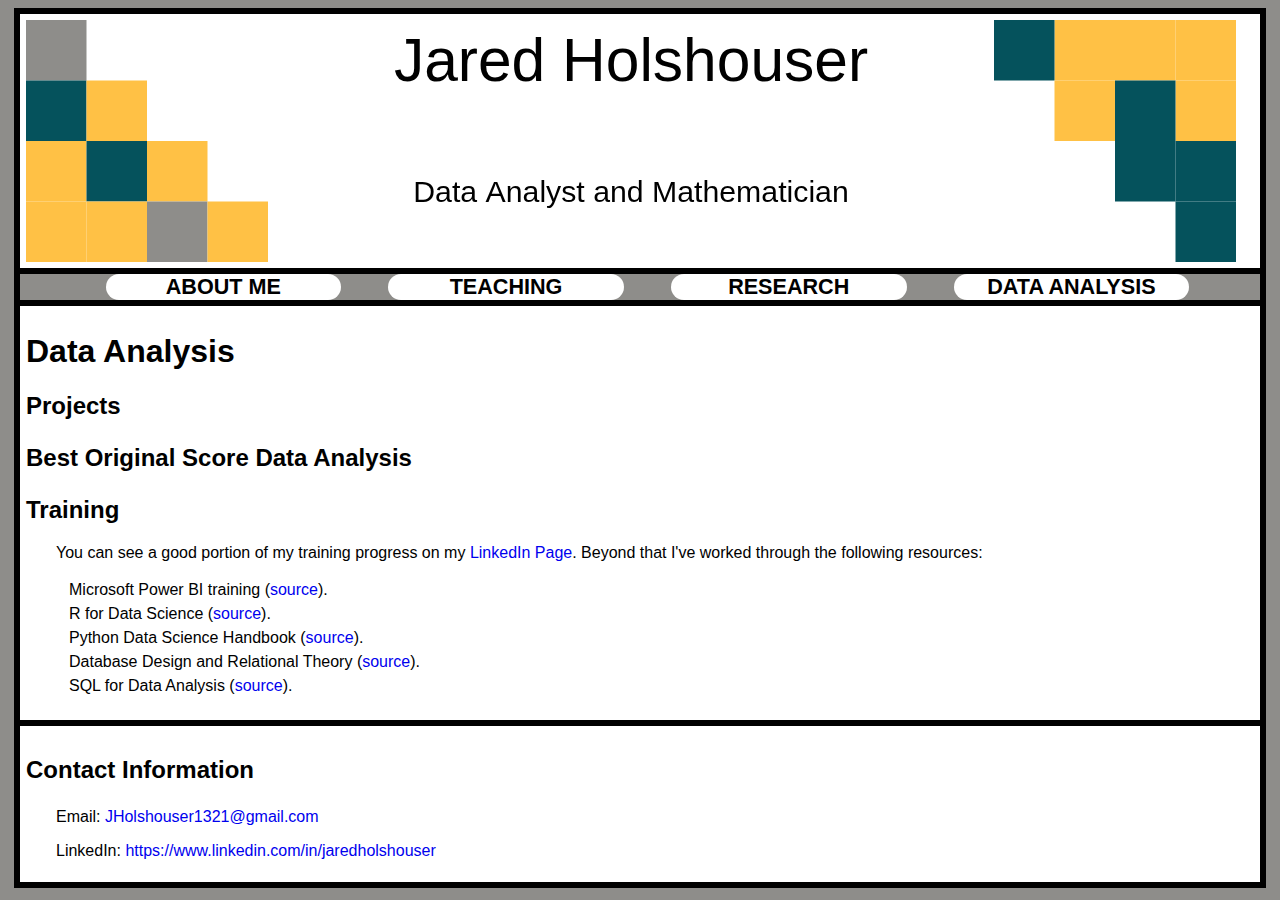
==== data.html @ 62086a7a "Update data.html" ====
<!DOCTYPE HTML>
<html>

<!-- This builds the label that you see in the tab for my webpage -->
<head>
<title>Jared Holshouser|Professor of Mathematics</title>
<link rel="stylesheet" type="text/css" href="Styles.css"> <!-- Imports style features from CSS doc -->
</head>
<!-- End of tab -->

<!-- This starts the content of the page -->
<body>

<!-- This first bit is all building the top bar of the webpage -->
<header>
	<!-- canvas is a picture environment -->
	<canvas id="headPic">
			Your browser does not support the HTML5 canvas tag.
	</canvas>
	<!-- Script to draw inside the canvas-->
	<script src="Header.js"></script>
</header>

<!-- This forms the navigation buttons. CSS aspects used are menu for background color and size -->
<!-- ul,li class one are for horizontal placement and button color -->
<nav>
	<ul>
		<li><a href="index.html">About Me</a></li>
		<li><a href="teaching.html">Teaching</a></li>
		<li><a href="Research.html">Research</a></li>
    		<li><a href="data.html">Data Analysis</a></li>
	</ul>
</nav>
<!-- End of navigation buttons -->

<!-- This contains the about me and the links -->
<article>
<!-- This builds the teaching information portion -->
	<h1>Data Analysis</h1>

	<h2>Projects</h2>
	<h3>Best Original Score Data Analysis</h3>
	
	<h2>Training</h2>
	<p>You can see a good portion of my training progress on my <a href = "https://www.linkedin.com/in/jaredholshouser/" target=\"_blank\">LinkedIn Page</a>. Beyond that I've worked through the following resources:
	<ul>
		<li>Microsoft Power BI training (<a href = "https://learn.microsoft.com/en-us/credentials/certifications/data-analyst-associate/?tab=tab-learning-paths&practice-assessment-type=certification" target=\"_blank\">source</a>).</li>
		<li>R for Data Science (<a href = "https://r4ds.hadley.nz/" target=\"_blank\">source</a>).</li>
		<li>Python Data Science Handbook (<a href = "https://jakevdp.github.io/PythonDataScienceHandbook/" target=\"_blank\">source</a>).</li>
		<li>Database Design and Relational Theory (<a href = "https://www.oreilly.com/library/view/database-design-and/9781449330187/" target=\"_blank\">source</a>).</li>
		<li>SQL for Data Analysis (<a href = "https://www.oreilly.com/library/view/sql-for-data/9781492088776/" target=\"_blank\">source</a>).</li>
	</ul></p>
	
 </article>

<!-- This is the footer with contact info --> 
<footer>
  <h3>Contact Information</h3>
  <p>Email: <a href="mailto:JHolshouser1321@gmail.com?" target="_top">JHolshouser1321@gmail.com</a></p>
  <p>LinkedIn: <a href="https://www.linkedin.com/in/jaredholshouser/"  target=\"_blank\">https://www.linkedin.com/in/jaredholshouser</a></p>
</footer>

</body>
<!-- End of web page -->
</html>
---- Styles.css ----
/* Color Palette
:root {
	--white: #ffffff;
	--grey: #8E8D8A;
	--black: #000000;
}

/*Mobile Settings*/
/* Settings for the built in environments */
html {
	font-family: sans-serif;
}

/* This sets the background image that the other objects float over */
body {
	background-color: #8E8D8A;
}

/* Header settings */
header {
	background-color: #ffffff;
	font-size: x-large;
	font-weight: bold;
	padding-top: 6px;
	padding-right: 6px;
	padding-left: 6px;
	border: 6px solid #000000;
	margin-top: 6px;
	margin-right: 6px;
	margin-bottom: 0px;
	margin-left: 6px;
}

/* Navigation menu settings */
nav {
	display: flex;
	background-color:#8E8D8A;
	color: #1A4146;
	text-align: center;
	font-size: 135%;
	font-weight: bold;
	text-transform: uppercase;
	padding: 0;
	border-top: 0px;
	border-right: 6px #000000;
	border-bottom: 6px #000000;
	border-left: 6px #000000;
	margin-top: 0px;
	margin-right: 6px;
	margin-bottom: 0px;
	margin-left: 6px;
	clear:both;
}
nav ul {
	list-style: none;
	padding: 0;
	margin: 0;
	overflow: hidden;
	text-align: center;
	width: 100%;
}
nav li {
	width: 100%;
	padding-top: 1%;
	padding-bottom: 1%;
	padding-left: 0%;
	padding-right: 0%;
}
nav li a{
	display: block;
	color: #000000;
	text-align:center;
	background-color: #ffffff;	
	text-decoration: none;
	border-radius: 25px;
}
nav li a:visited {
	
}
nav li a:hover {
	background-color: #000000; 
	color: #ffffff;	
}
nav li a:active {
	background-color: #000000; 
	color: #ffffff;	
}

/* Article settings */
article {
	background-color:#ffffff;
	padding: 6px;
	border-top: 6px solid #000000;
	border-right: 6px solid #000000;
	border-bottom: 6px solid #000000;
	border-left: 6px solid #000000;
	margin-top: 0px;
	margin-right: 6px;
	margin-bottom: 0px;
	margin-left: 6px;
}

/*Section settings */
section {
	padding:6px;
	border: 0px;
	margin-top: 0px;
	margin-right: 6px;
	margin-bottom: 0px;
	margin-left: 6px;
}

/* Footer settings */
footer {
	background-color: #ffffff;
	padding: 6px;
	border-top: 0;
	border-right: 6px solid #000000;
	border-bottom: 6px solid #000000;
	border-left: 6px solid #000000;
	margin-top: 0px;
	margin-right: 6px;
	margin-bottom: 6px;
	margin-left: 6px;
}

/* Presentation Navigation Settings */
.button {
	width: 100%;
    background-color: #8E8D8A;
    border: none;
    color: #FFFFFF;
    padding: 1% 2%;
	margin-top: 1%;
	margin-right: 0;
	margin-bottom: 1%;
	margin-left: 0;
    text-align: center;
    text-decoration: none;
    display: inline-block;
    font-size: 115%;
	box-shadow: 0px 8px 16px 0px rgba(0,0,0,0.2);
	border-radius: 25px;
}

.button:hover {
	cursor: pointer;
	color: white;
}

/* Settings for the text in general */
h3 {
	font-size: x-large;
}

p {
	text-indent: 30px;
}

ul {
	list-style:none;
}
li {
	padding:3px;
}

a {
	color: #00e;
	text-decoration: none;
}

a:visited {
	color: #551a8b;
}

a:hover {
    text-decoration: underline;
}

/*Desktop Settings*/
@media only screen and (orientation:landscape) {
/* Settings for the built in environments */
html {
	font-family: sans-serif;
}

/* This sets the background image that the other objects float over */
body {
	background-color: #8E8D8A;
	min-width:600px;
}

/* Header settings */
header {
	background-color: #ffffff;
	font-size: x-large;
	font-weight: bold;
	padding-top: 6px;
	padding-right: 6px;
	padding-left: 6px;
	border: 6px solid #000000;
	margin-top: 6px;
	margin-right: 6px;
	margin-bottom: 0px;
	margin-left: 6px;
}

/* Navigation menu settings */
nav {
	display: flex;
	background-color: #8E8D8A;
	color: #1A4146;
	text-align: center;
	font-size: 135%;
	font-weight: bold;
	text-transform: uppercase;
	border-top: 0px;
	border-right: 6px solid #000000;
	border-bottom: 6px solid #000000;
	border-left: 6px solid #000000;
	margin-top: 0px;
	margin-right: 6px;
	margin-bottom: 0px;
	margin-left: 6px;
	clear:both;
}
nav ul {
	list-style: none;
	padding-left: 5%;
	padding-right: 0;
	padding-top: 0;
	padding-bottom: 0;
	margin: 0;
	overflow: hidden;
	text-align: center;
	width: 100%;
}
nav li {
	float: left;
	width: 20%;
	margin-left: 2%;
	margin-right: 2%;
	margin-top: -1%;
	margin-bottom: -1%;
}
nav li a{
	display: block;
	color: #000000;
	text-align:center;
	background-color: #ffffff;	
	text-decoration: none;
	border-radius: 25px;
}
nav li a:visited {
	
}
nav li a:hover {
	background-color: #000000; 
	color: #ffffff;	
}
nav li a:active {
	background-color: #000000; 
	color: #ffffff;	
}

/* Article settings */
article {
	background-color: #ffffff;
	padding: 6px;
	border-top: 0px solid #000000;
	border-right: 6px solid #000000;
	border-bottom: 6px solid #000000;
	border-left: 6px solid #000000;
	margin-top: 0px;
	margin-right: 6px;
	margin-bottom: 0px;
	margin-left: 6px;
}

/*Section settings */
section {
	padding:6px;
	border: 0px;
	margin-top: 0px;
	margin-right: 6px;
	margin-bottom: 0px;
	margin-left: 6px;
}

/* Footer settings */
footer {
	background-color:#ffffff;
	padding: 6px;
	border-top: 0;
	border-right: 6px solid #000000;
	border-bottom: 6px solid #000000;
	border-left: 6px solid #000000;
	margin-top: 0px;
	margin-right: 6px;
	margin-bottom: 6px;
	margin-left: 6px;
}

/* Presentation Navigation Settings */
.button {
	float:left;
	width: 18%;
	height: 80px;
    background-color: #8E8D8A;
    border: none;
    color: #FFFFFF;
    text-align: center;
    text-decoration: none;
    display: inline-block;
    font-size: 120%;
	box-shadow: 0px 8px 16px 0px rgba(0,0,0,0.2);
	margin-left: 1%;
	margin-right: 1%;
	border-radius: 25px;
}

.button:hover {
	cursor: pointer;
	color: white;
}

/* Settings for the text in general */
h3 {
	font-size: x-large;
}

p {
	text-indent: 30px;
}

ul {
	list-style:none;
}
li {
	padding:3px;
}

a {
	color: #00e;
	text-decoration: none;
}

a:visited {
	color: #551a8b;
}

a:hover {
    text-decoration: underline;
}
}
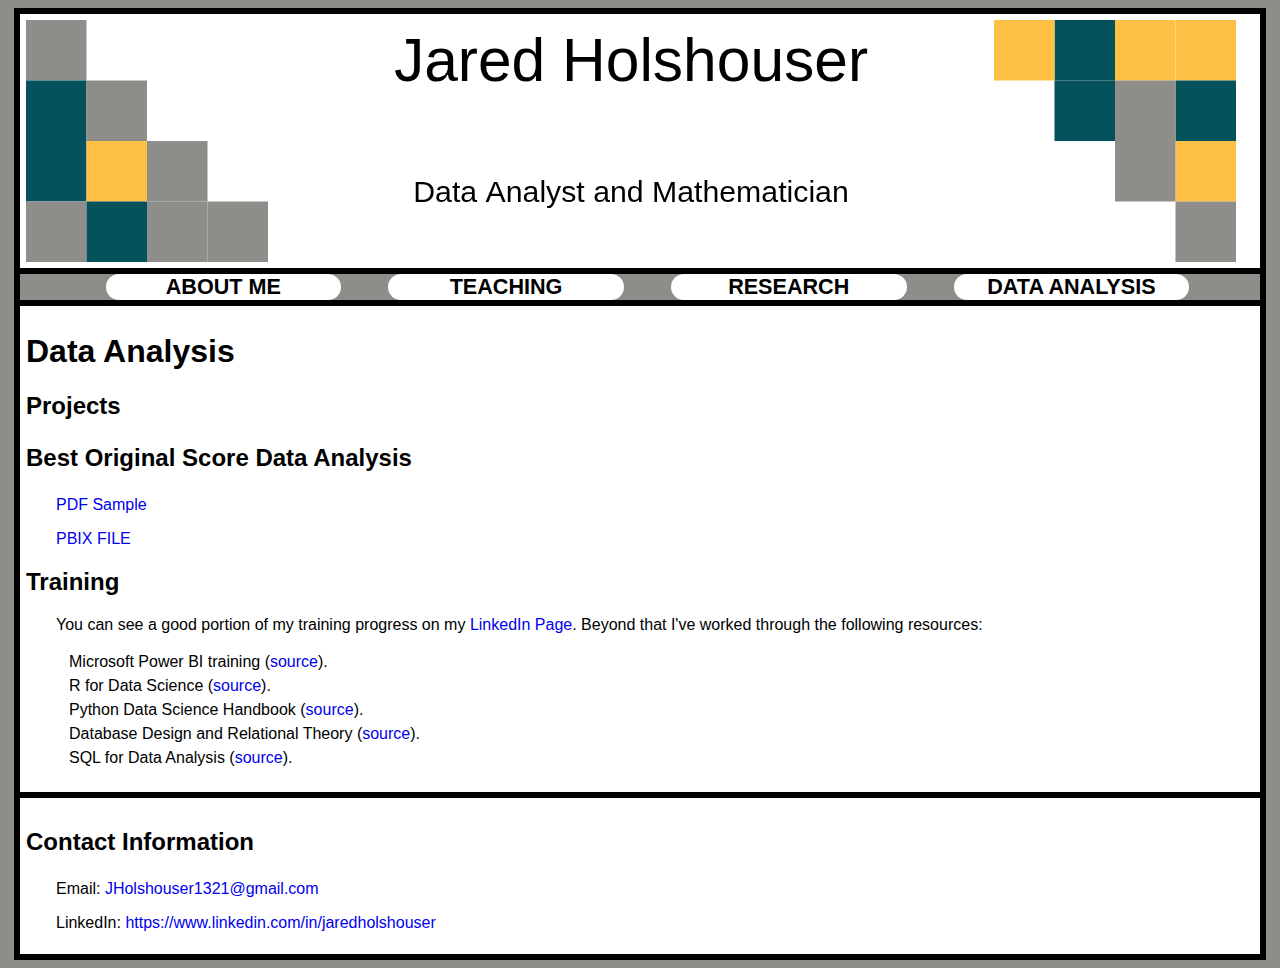
==== commit 9b67b1c1: "Added Oscars Power Bi Project Again" ====
--- a/data.html
+++ b/data.html
@@ -40,6 +40,8 @@
 
 	<h2>Projects</h2>
 	<h3>Best Original Score Data Analysis</h3>
+	<p><a href="Best Score Oscars.pdf" target="_blank">PDF Sample</a></p>
+	<p><a href="Best Score Oscars.pbix" target="_blank">PBIX FILE</a></p>
 	
 	<h2>Training</h2>
 	<p>You can see a good portion of my training progress on my <a href = "https://www.linkedin.com/in/jaredholshouser/" target=\"_blank\">LinkedIn Page</a>. Beyond that I've worked through the following resources:
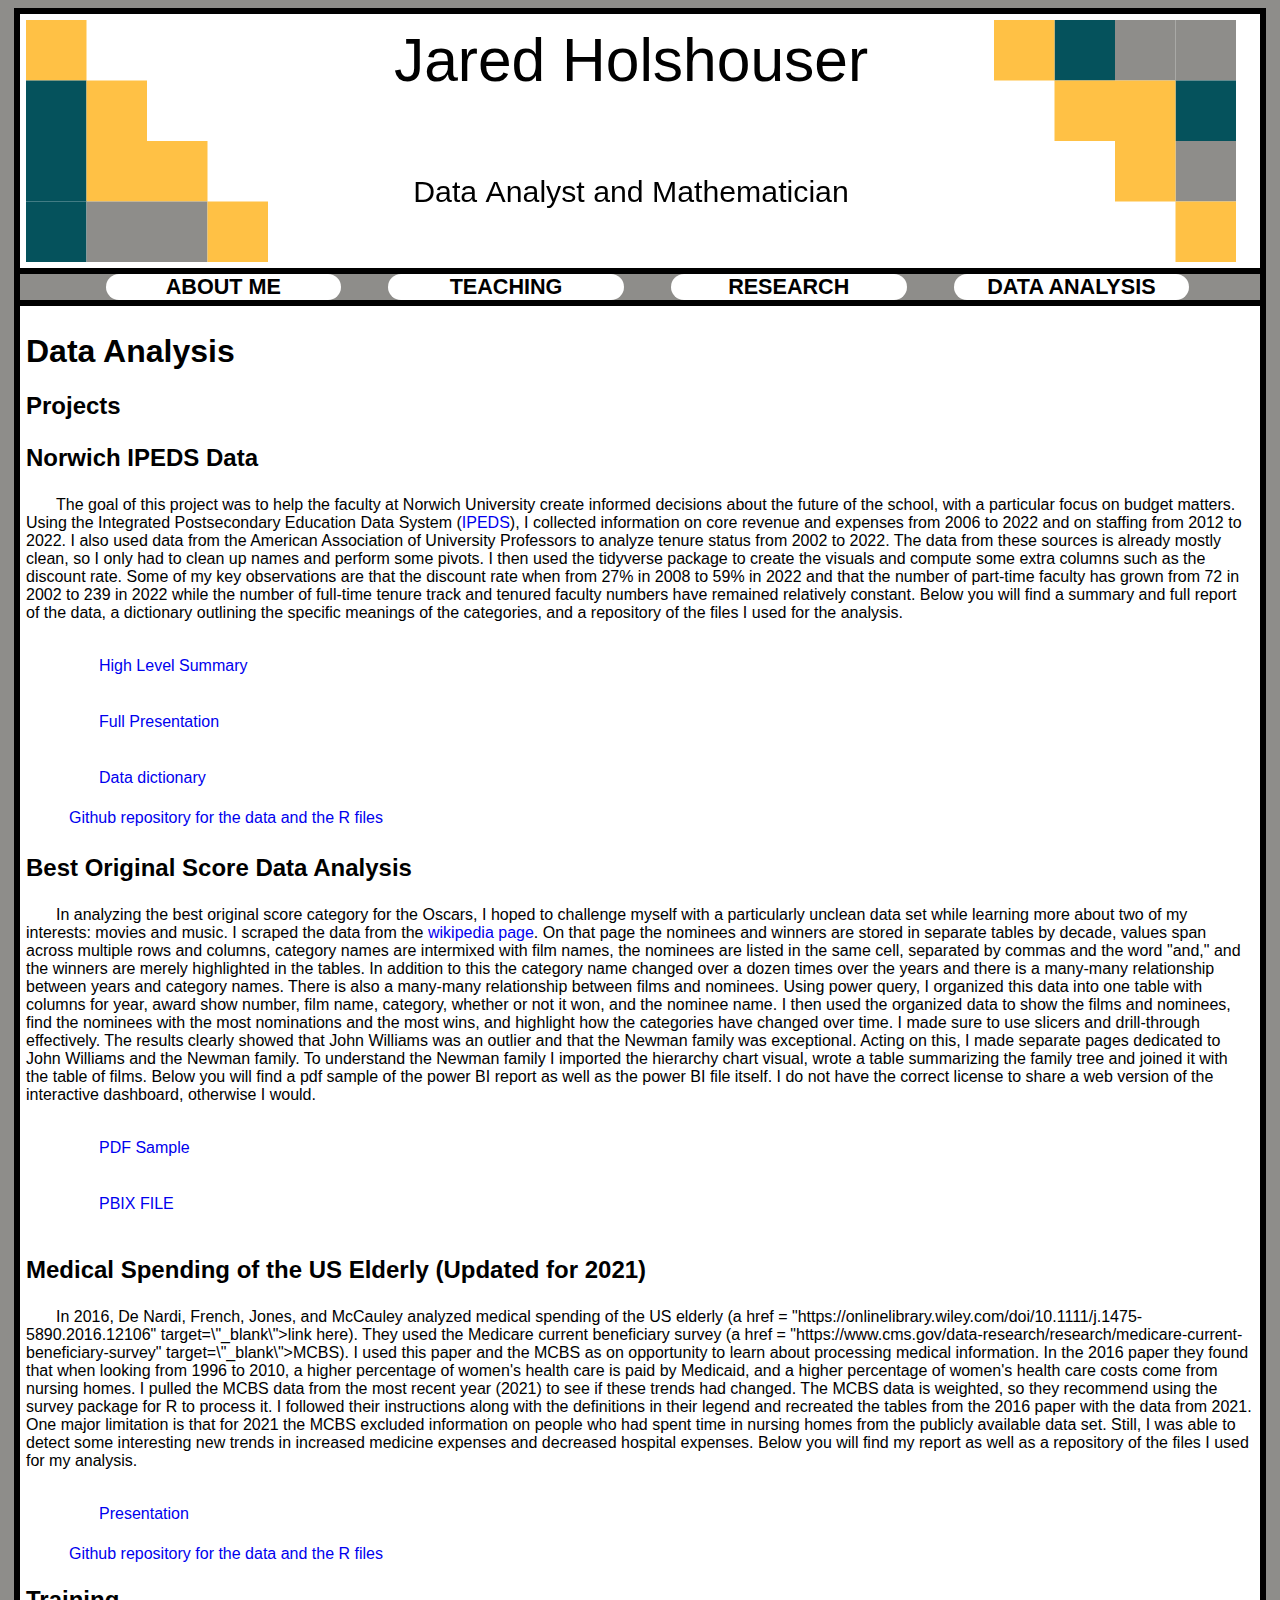
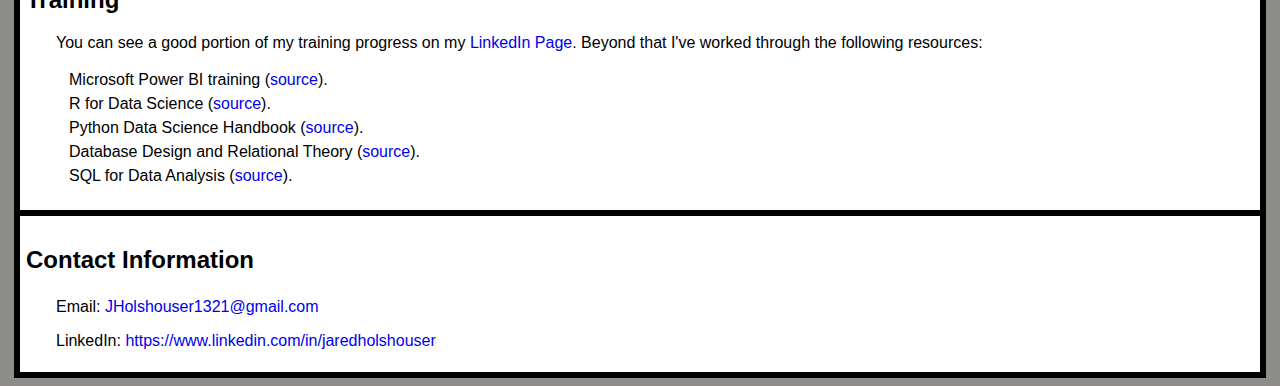
==== commit 03455481: "Update data.html" ====
--- a/data.html
+++ b/data.html
@@ -39,9 +39,34 @@
 	<h1>Data Analysis</h1>
 
 	<h2>Projects</h2>
+	<h3>Norwich IPEDS Data</h3>
+	<p>
+		The goal of this project was to help the faculty at Norwich University create informed decisions about the future of the school, with a particular focus on budget matters. Using the Integrated Postsecondary Education Data System (<a href="https://nces.ed.gov/ipeds/use-the-data" target="_blank">IPEDS</a>), I collected information on core revenue and expenses from 2006 to 2022 and on staffing from 2012 to 2022. I also used data from the American Association of University Professors to analyze tenure status from 2002 to 2022. The data from these sources is already mostly clean, so I only had to clean up names and perform some pivots. I then used the tidyverse package to create the visuals and compute some extra columns such as the discount rate. Some of my key observations are that the discount rate when from 27% in 2008 to 59% in 2022 and that the number of part-time faculty has grown from 72 in 2002 to 239 in 2022 while the number of full-time tenure track and tenured faculty numbers have remained relatively constant. Below you will find a summary and full report of the data, a dictionary outlining the specific meanings of the categories, and a repository of the files I used for the analysis.
+	</p>
+	<ul>
+		<li><p><a href="Norwich IPEDS Summary.pbix" target="_blank">High Level Summary</a></p></li>
+		<li><p><a href="Norwich IPEDS Data.pdf" target="_blank">Full Presentation</a></p></li>
+		<li><p><a href="Norwich IPEDS Data Dictionary" target="_blank">Data dictionary</a></p></li>
+		<li><a href = "https://github.com/JaredHolshouser/NorwichIPEDS" target=\"_blank\">Github repository for the data and the R files</a></li>
+	</ul>
+	
 	<h3>Best Original Score Data Analysis</h3>
-	<p><a href="Best Score Oscars.pdf" target="_blank">PDF Sample</a></p>
-	<p><a href="Best Score Oscars.pbix" target="_blank">PBIX FILE</a></p>
+	<p>
+		In analyzing the best original score category for the Oscars, I hoped to challenge myself with a particularly unclean data set while learning more about two of my interests: movies and music. I scraped the data from the <a href = "https://en.wikipedia.org/wiki/Academy_Award_for_Best_Original_Score", target="_blank">wikipedia page</a>. On that page the nominees and winners are stored in separate tables by decade, values span across multiple rows and columns, category names are intermixed with film names, the nominees are listed in the same cell, separated by commas and the word "and," and the winners are merely highlighted in the tables. In addition to this the category name changed over a dozen times over the years and there is a many-many relationship between years and category names. There is also a many-many relationship between films and nominees. Using power query, I organized this data into one table with columns for year, award show number, film name, category, whether or not it won, and the nominee name. I then used the organized data to show the films and nominees, find the nominees with the most nominations and the most wins, and highlight how the categories have changed over time. I made sure to use slicers and drill-through effectively. The results clearly showed that John Williams was an outlier and that the Newman family was exceptional. Acting on this, I made separate pages dedicated to John Williams and the Newman family. To understand the Newman family I imported the hierarchy chart visual, wrote a table summarizing the family tree and joined it with the table of films. Below you will find a pdf sample of the power BI report as well as the power BI file itself. I do not have the correct license to share a web version of the interactive dashboard, otherwise I would.
+	</p>
+	<ul>
+		<li><p><a href="Best Score Oscars.pdf" target="_blank">PDF Sample</a></p></li>
+		<li><p><a href="Best Score Oscars.pbix" target="_blank">PBIX FILE</a></p></li>
+	</ul>
+
+	<h3>Medical Spending of the US Elderly (Updated for 2021)</h3>
+	<p>
+		In 2016, De Nardi, French, Jones, and McCauley analyzed medical spending of the US elderly (a href = "https://onlinelibrary.wiley.com/doi/10.1111/j.1475-5890.2016.12106" target=\"_blank\">link here</a>). They used the Medicare current beneficiary survey (a href = "https://www.cms.gov/data-research/research/medicare-current-beneficiary-survey" target=\"_blank\">MCBS</a>). I used this paper and the MCBS as on opportunity to learn about processing medical information. In the 2016 paper they found that when looking from 1996 to 2010, a higher percentage of women's health care is paid by Medicaid, and a higher percentage of women's health care costs come from nursing homes. I pulled the MCBS data from the most recent year (2021) to see if these trends had changed. The MCBS data is weighted, so they recommend using the survey package for R to process it. I followed their instructions along with the definitions in their legend and recreated the tables from the 2016 paper with the data from 2021. One major limitation is that for 2021 the MCBS excluded information on people who had spent time in nursing homes from the publicly available data set. Still, I was able to detect some interesting new trends in increased medicine expenses and decreased hospital expenses. Below you will find my report as well as a repository of the files I used for my analysis.
+	</p>
+	<ul>
+		<li><p><a href="ASD Presentation" target="_blank">Presentation</a></p></li>
+		<li><a href = "https://github.com/JaredHolshouser/MedicalSpendingUSElderly" target=\"_blank\">Github repository for the data and the R files</a></li>
+	</ul>
 	
 	<h2>Training</h2>
 	<p>You can see a good portion of my training progress on my <a href = "https://www.linkedin.com/in/jaredholshouser/" target=\"_blank\">LinkedIn Page</a>. Beyond that I've worked through the following resources:
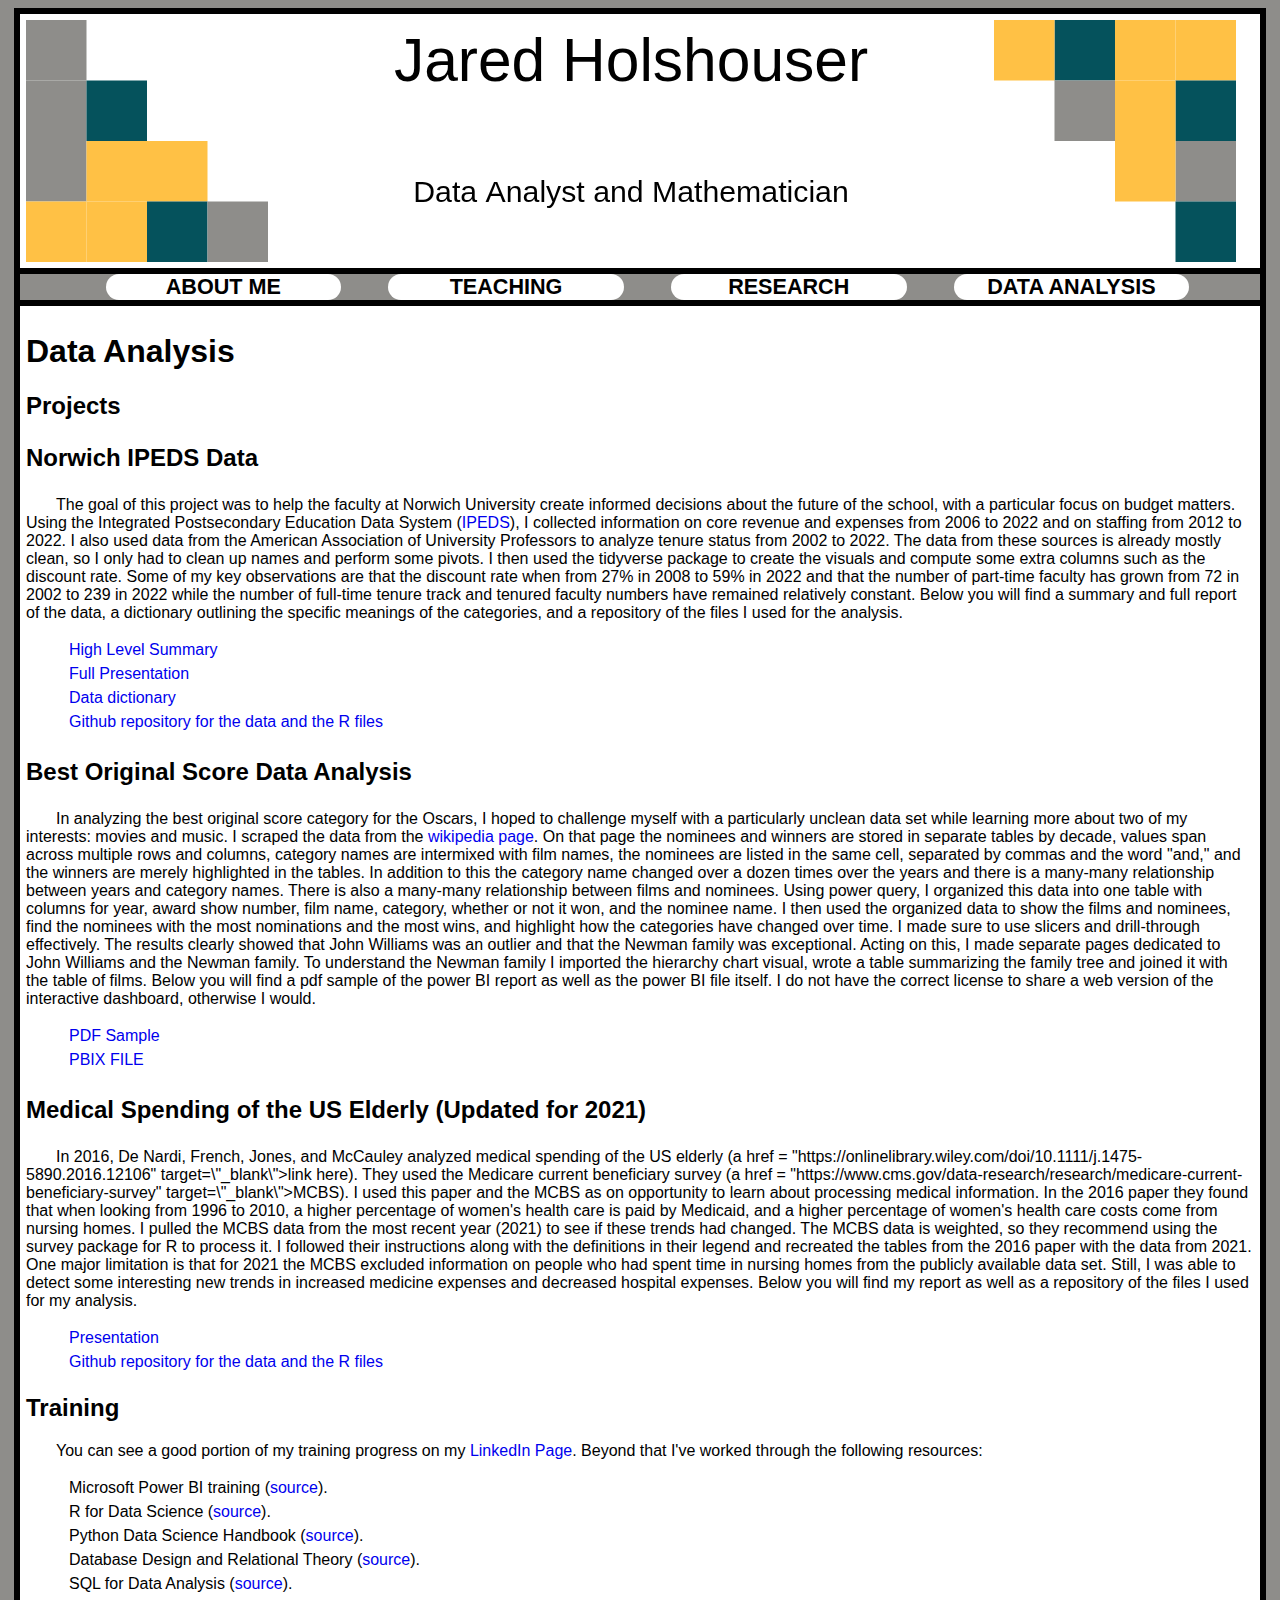
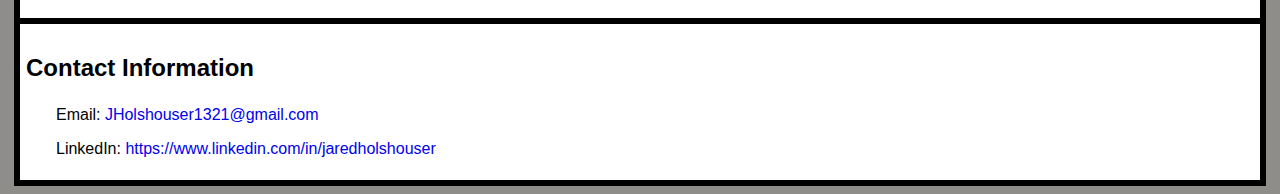
==== commit 6e638cb6: "Update data.html" ====
--- a/data.html
+++ b/data.html
@@ -44,9 +44,9 @@
 		The goal of this project was to help the faculty at Norwich University create informed decisions about the future of the school, with a particular focus on budget matters. Using the Integrated Postsecondary Education Data System (<a href="https://nces.ed.gov/ipeds/use-the-data" target="_blank">IPEDS</a>), I collected information on core revenue and expenses from 2006 to 2022 and on staffing from 2012 to 2022. I also used data from the American Association of University Professors to analyze tenure status from 2002 to 2022. The data from these sources is already mostly clean, so I only had to clean up names and perform some pivots. I then used the tidyverse package to create the visuals and compute some extra columns such as the discount rate. Some of my key observations are that the discount rate when from 27% in 2008 to 59% in 2022 and that the number of part-time faculty has grown from 72 in 2002 to 239 in 2022 while the number of full-time tenure track and tenured faculty numbers have remained relatively constant. Below you will find a summary and full report of the data, a dictionary outlining the specific meanings of the categories, and a repository of the files I used for the analysis.
 	</p>
 	<ul>
-		<li><p><a href="Norwich IPEDS Summary.pbix" target="_blank">High Level Summary</a></p></li>
-		<li><p><a href="Norwich IPEDS Data.pdf" target="_blank">Full Presentation</a></p></li>
-		<li><p><a href="Norwich IPEDS Data Dictionary" target="_blank">Data dictionary</a></p></li>
+		<li><a href="Norwich IPEDS Summary.pbix" target="_blank">High Level Summary</a></li>
+		<li><a href="Norwich IPEDS Data.pdf" target="_blank">Full Presentation</a></li>
+		<li><a href="Norwich IPEDS Data Dictionary" target="_blank">Data dictionary</a></li>
 		<li><a href = "https://github.com/JaredHolshouser/NorwichIPEDS" target=\"_blank\">Github repository for the data and the R files</a></li>
 	</ul>
 	
@@ -55,8 +55,8 @@
 		In analyzing the best original score category for the Oscars, I hoped to challenge myself with a particularly unclean data set while learning more about two of my interests: movies and music. I scraped the data from the <a href = "https://en.wikipedia.org/wiki/Academy_Award_for_Best_Original_Score", target="_blank">wikipedia page</a>. On that page the nominees and winners are stored in separate tables by decade, values span across multiple rows and columns, category names are intermixed with film names, the nominees are listed in the same cell, separated by commas and the word "and," and the winners are merely highlighted in the tables. In addition to this the category name changed over a dozen times over the years and there is a many-many relationship between years and category names. There is also a many-many relationship between films and nominees. Using power query, I organized this data into one table with columns for year, award show number, film name, category, whether or not it won, and the nominee name. I then used the organized data to show the films and nominees, find the nominees with the most nominations and the most wins, and highlight how the categories have changed over time. I made sure to use slicers and drill-through effectively. The results clearly showed that John Williams was an outlier and that the Newman family was exceptional. Acting on this, I made separate pages dedicated to John Williams and the Newman family. To understand the Newman family I imported the hierarchy chart visual, wrote a table summarizing the family tree and joined it with the table of films. Below you will find a pdf sample of the power BI report as well as the power BI file itself. I do not have the correct license to share a web version of the interactive dashboard, otherwise I would.
 	</p>
 	<ul>
-		<li><p><a href="Best Score Oscars.pdf" target="_blank">PDF Sample</a></p></li>
-		<li><p><a href="Best Score Oscars.pbix" target="_blank">PBIX FILE</a></p></li>
+		<li><a href="Best Score Oscars.pdf" target="_blank">PDF Sample</a></li>
+		<li><a href="Best Score Oscars.pbix" target="_blank">PBIX FILE</a></li>
 	</ul>
 
 	<h3>Medical Spending of the US Elderly (Updated for 2021)</h3>
@@ -64,7 +64,7 @@
 		In 2016, De Nardi, French, Jones, and McCauley analyzed medical spending of the US elderly (a href = "https://onlinelibrary.wiley.com/doi/10.1111/j.1475-5890.2016.12106" target=\"_blank\">link here</a>). They used the Medicare current beneficiary survey (a href = "https://www.cms.gov/data-research/research/medicare-current-beneficiary-survey" target=\"_blank\">MCBS</a>). I used this paper and the MCBS as on opportunity to learn about processing medical information. In the 2016 paper they found that when looking from 1996 to 2010, a higher percentage of women's health care is paid by Medicaid, and a higher percentage of women's health care costs come from nursing homes. I pulled the MCBS data from the most recent year (2021) to see if these trends had changed. The MCBS data is weighted, so they recommend using the survey package for R to process it. I followed their instructions along with the definitions in their legend and recreated the tables from the 2016 paper with the data from 2021. One major limitation is that for 2021 the MCBS excluded information on people who had spent time in nursing homes from the publicly available data set. Still, I was able to detect some interesting new trends in increased medicine expenses and decreased hospital expenses. Below you will find my report as well as a repository of the files I used for my analysis.
 	</p>
 	<ul>
-		<li><p><a href="ASD Presentation" target="_blank">Presentation</a></p></li>
+		<li><a href="ASD Presentation" target="_blank">Presentation</a></li>
 		<li><a href = "https://github.com/JaredHolshouser/MedicalSpendingUSElderly" target=\"_blank\">Github repository for the data and the R files</a></li>
 	</ul>
 	
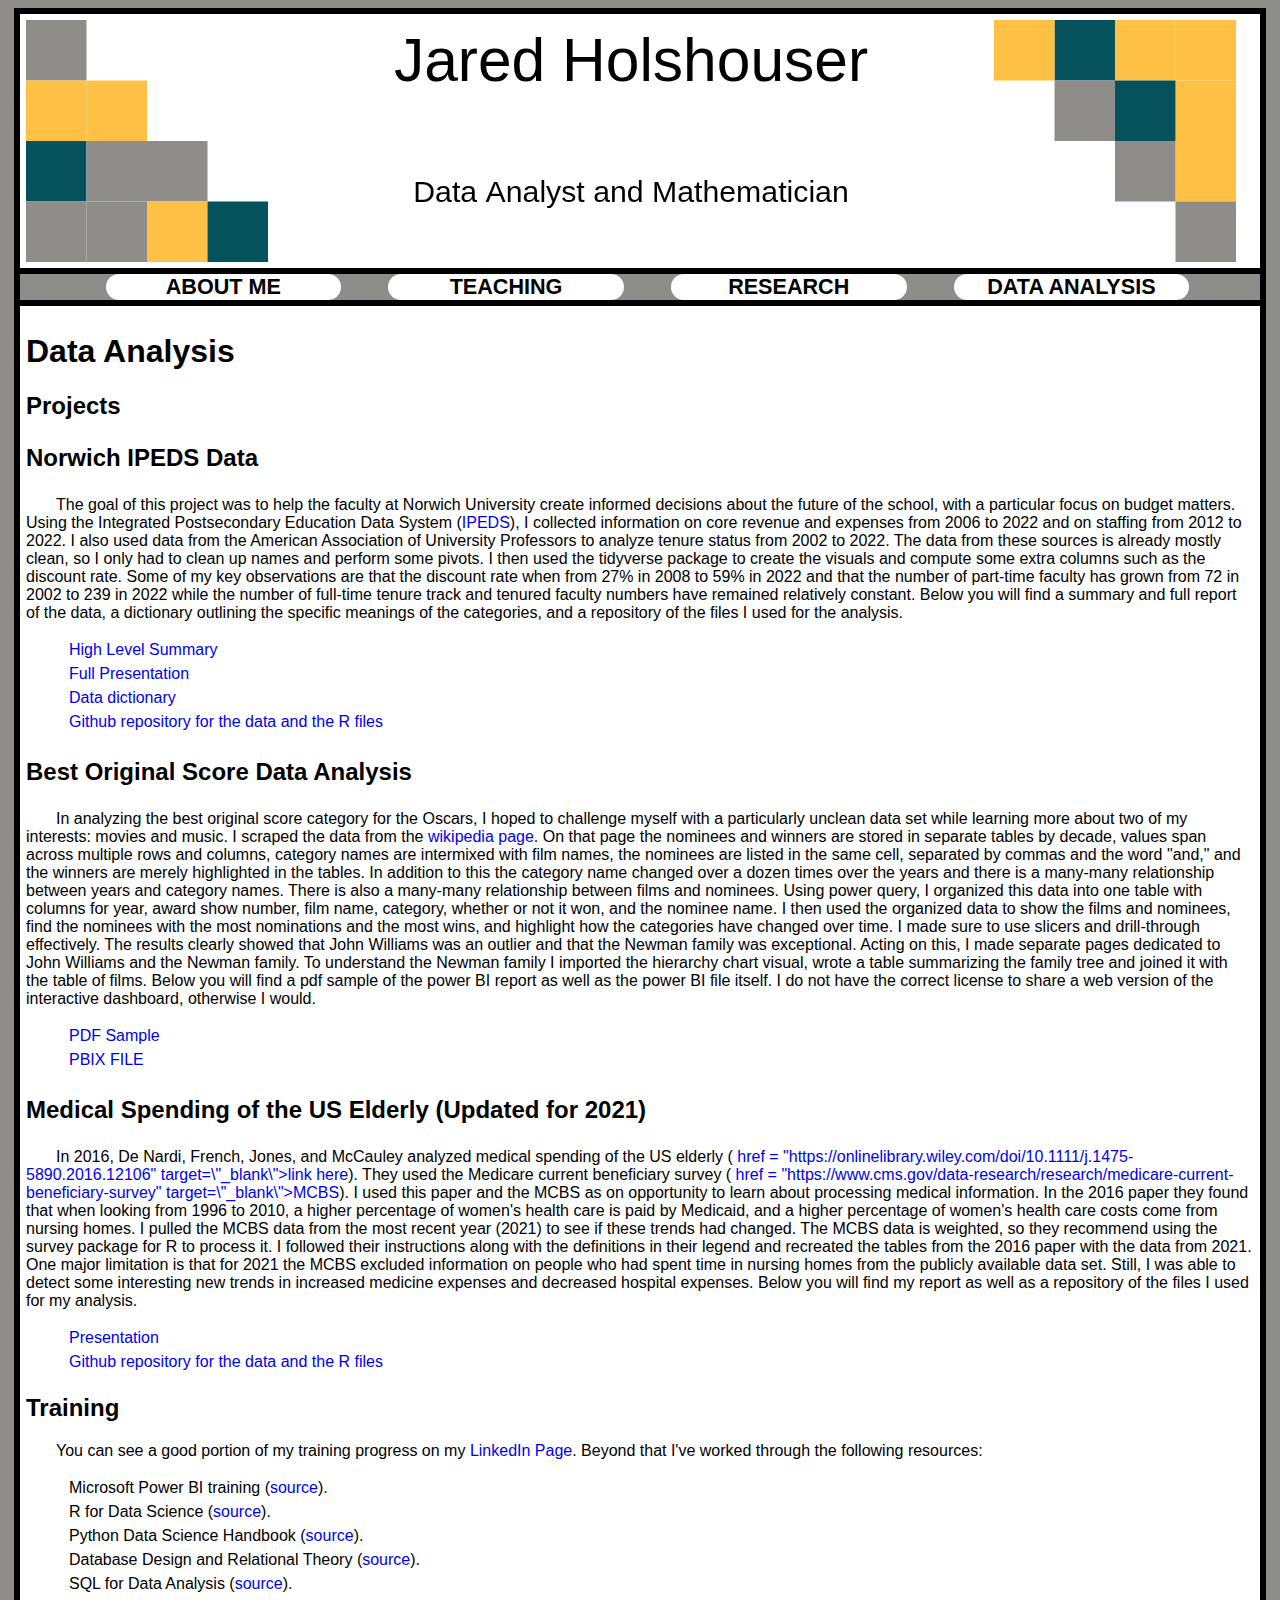
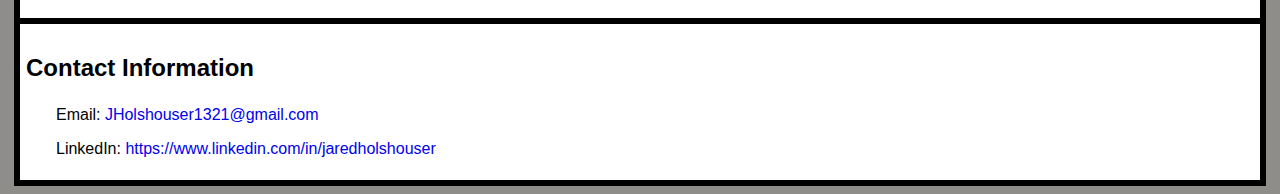
==== commit 8f028ef7: "Update data.html" ====
--- a/data.html
+++ b/data.html
@@ -61,7 +61,7 @@
 
 	<h3>Medical Spending of the US Elderly (Updated for 2021)</h3>
 	<p>
-		In 2016, De Nardi, French, Jones, and McCauley analyzed medical spending of the US elderly (a href = "https://onlinelibrary.wiley.com/doi/10.1111/j.1475-5890.2016.12106" target=\"_blank\">link here</a>). They used the Medicare current beneficiary survey (a href = "https://www.cms.gov/data-research/research/medicare-current-beneficiary-survey" target=\"_blank\">MCBS</a>). I used this paper and the MCBS as on opportunity to learn about processing medical information. In the 2016 paper they found that when looking from 1996 to 2010, a higher percentage of women's health care is paid by Medicaid, and a higher percentage of women's health care costs come from nursing homes. I pulled the MCBS data from the most recent year (2021) to see if these trends had changed. The MCBS data is weighted, so they recommend using the survey package for R to process it. I followed their instructions along with the definitions in their legend and recreated the tables from the 2016 paper with the data from 2021. One major limitation is that for 2021 the MCBS excluded information on people who had spent time in nursing homes from the publicly available data set. Still, I was able to detect some interesting new trends in increased medicine expenses and decreased hospital expenses. Below you will find my report as well as a repository of the files I used for my analysis.
+		In 2016, De Nardi, French, Jones, and McCauley analyzed medical spending of the US elderly (<a> href = "https://onlinelibrary.wiley.com/doi/10.1111/j.1475-5890.2016.12106" target=\"_blank\">link here</a>). They used the Medicare current beneficiary survey (<a> href = "https://www.cms.gov/data-research/research/medicare-current-beneficiary-survey" target=\"_blank\">MCBS</a>). I used this paper and the MCBS as on opportunity to learn about processing medical information. In the 2016 paper they found that when looking from 1996 to 2010, a higher percentage of women's health care is paid by Medicaid, and a higher percentage of women's health care costs come from nursing homes. I pulled the MCBS data from the most recent year (2021) to see if these trends had changed. The MCBS data is weighted, so they recommend using the survey package for R to process it. I followed their instructions along with the definitions in their legend and recreated the tables from the 2016 paper with the data from 2021. One major limitation is that for 2021 the MCBS excluded information on people who had spent time in nursing homes from the publicly available data set. Still, I was able to detect some interesting new trends in increased medicine expenses and decreased hospital expenses. Below you will find my report as well as a repository of the files I used for my analysis.
 	</p>
 	<ul>
 		<li><a href="ASD Presentation" target="_blank">Presentation</a></li>
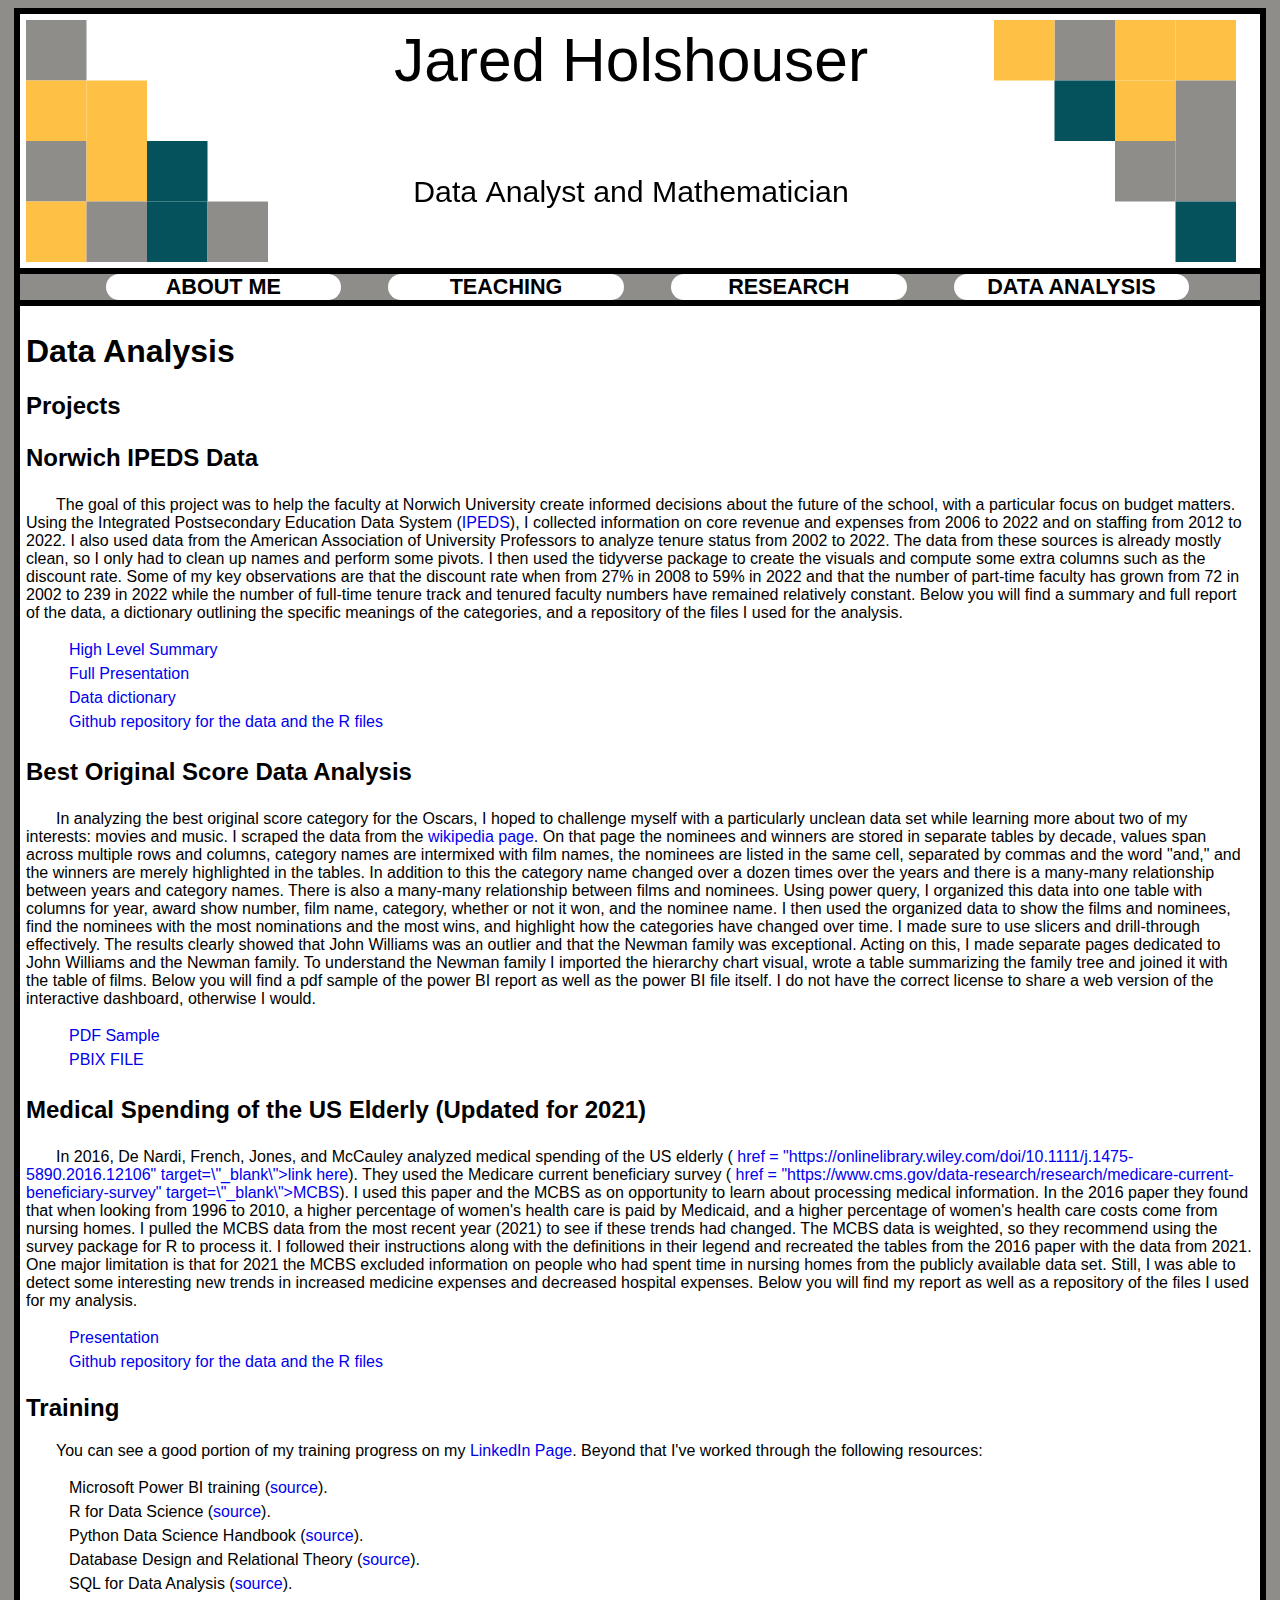
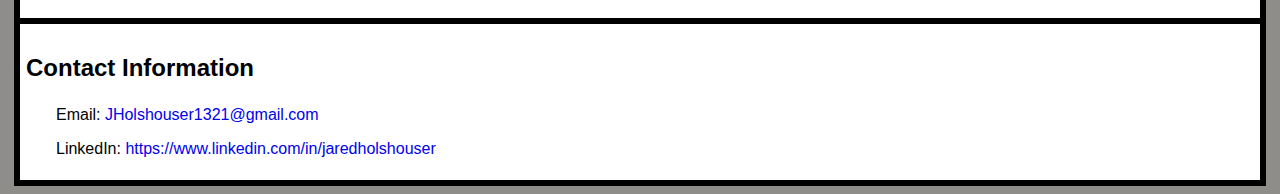
==== commit 1fc91bfb: "Update data.html" ====
--- a/data.html
+++ b/data.html
@@ -44,9 +44,9 @@
 		The goal of this project was to help the faculty at Norwich University create informed decisions about the future of the school, with a particular focus on budget matters. Using the Integrated Postsecondary Education Data System (<a href="https://nces.ed.gov/ipeds/use-the-data" target="_blank">IPEDS</a>), I collected information on core revenue and expenses from 2006 to 2022 and on staffing from 2012 to 2022. I also used data from the American Association of University Professors to analyze tenure status from 2002 to 2022. The data from these sources is already mostly clean, so I only had to clean up names and perform some pivots. I then used the tidyverse package to create the visuals and compute some extra columns such as the discount rate. Some of my key observations are that the discount rate when from 27% in 2008 to 59% in 2022 and that the number of part-time faculty has grown from 72 in 2002 to 239 in 2022 while the number of full-time tenure track and tenured faculty numbers have remained relatively constant. Below you will find a summary and full report of the data, a dictionary outlining the specific meanings of the categories, and a repository of the files I used for the analysis.
 	</p>
 	<ul>
-		<li><a href="Norwich IPEDS Summary.pbix" target="_blank">High Level Summary</a></li>
+		<li><a href="Norwich IPEDS Summary.pdf" target="_blank">High Level Summary</a></li>
 		<li><a href="Norwich IPEDS Data.pdf" target="_blank">Full Presentation</a></li>
-		<li><a href="Norwich IPEDS Data Dictionary" target="_blank">Data dictionary</a></li>
+		<li><a href="Norwich IPEDS Data Dictionary.pdf" target="_blank">Data dictionary</a></li>
 		<li><a href = "https://github.com/JaredHolshouser/NorwichIPEDS" target=\"_blank\">Github repository for the data and the R files</a></li>
 	</ul>
 	
@@ -64,7 +64,7 @@
 		In 2016, De Nardi, French, Jones, and McCauley analyzed medical spending of the US elderly (<a> href = "https://onlinelibrary.wiley.com/doi/10.1111/j.1475-5890.2016.12106" target=\"_blank\">link here</a>). They used the Medicare current beneficiary survey (<a> href = "https://www.cms.gov/data-research/research/medicare-current-beneficiary-survey" target=\"_blank\">MCBS</a>). I used this paper and the MCBS as on opportunity to learn about processing medical information. In the 2016 paper they found that when looking from 1996 to 2010, a higher percentage of women's health care is paid by Medicaid, and a higher percentage of women's health care costs come from nursing homes. I pulled the MCBS data from the most recent year (2021) to see if these trends had changed. The MCBS data is weighted, so they recommend using the survey package for R to process it. I followed their instructions along with the definitions in their legend and recreated the tables from the 2016 paper with the data from 2021. One major limitation is that for 2021 the MCBS excluded information on people who had spent time in nursing homes from the publicly available data set. Still, I was able to detect some interesting new trends in increased medicine expenses and decreased hospital expenses. Below you will find my report as well as a repository of the files I used for my analysis.
 	</p>
 	<ul>
-		<li><a href="ASD Presentation" target="_blank">Presentation</a></li>
+		<li><a href="ASD Presentation.pdf" target="_blank">Presentation</a></li>
 		<li><a href = "https://github.com/JaredHolshouser/MedicalSpendingUSElderly" target=\"_blank\">Github repository for the data and the R files</a></li>
 	</ul>
 	
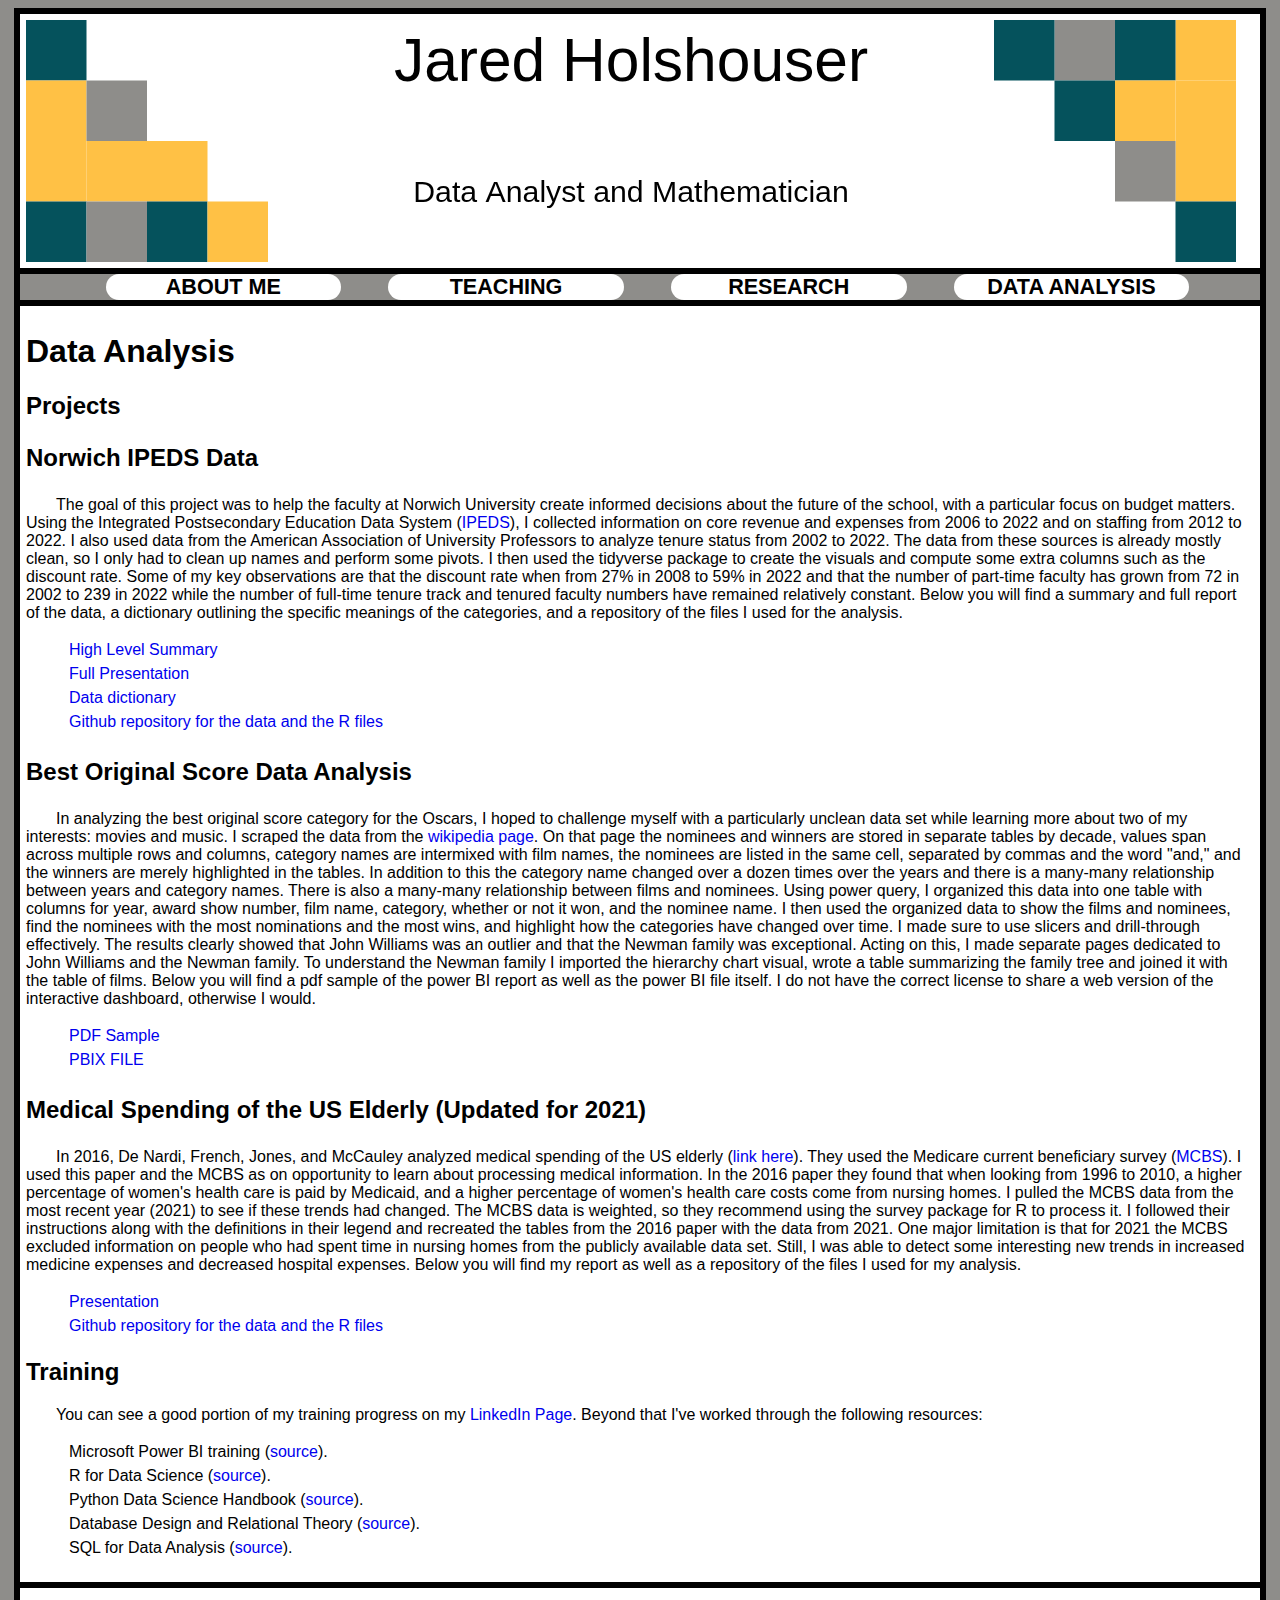
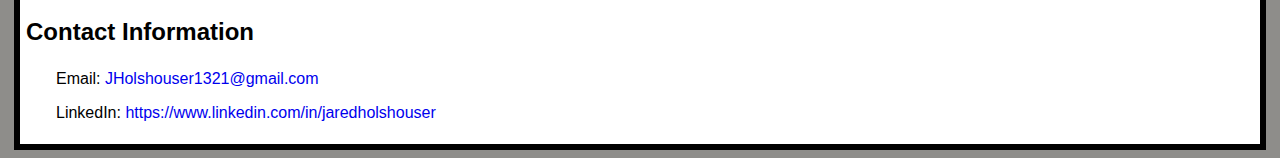
==== commit 9a8967a4: "Update data.html" ====
--- a/data.html
+++ b/data.html
@@ -61,7 +61,7 @@
 
 	<h3>Medical Spending of the US Elderly (Updated for 2021)</h3>
 	<p>
-		In 2016, De Nardi, French, Jones, and McCauley analyzed medical spending of the US elderly (<a> href = "https://onlinelibrary.wiley.com/doi/10.1111/j.1475-5890.2016.12106" target=\"_blank\">link here</a>). They used the Medicare current beneficiary survey (<a> href = "https://www.cms.gov/data-research/research/medicare-current-beneficiary-survey" target=\"_blank\">MCBS</a>). I used this paper and the MCBS as on opportunity to learn about processing medical information. In the 2016 paper they found that when looking from 1996 to 2010, a higher percentage of women's health care is paid by Medicaid, and a higher percentage of women's health care costs come from nursing homes. I pulled the MCBS data from the most recent year (2021) to see if these trends had changed. The MCBS data is weighted, so they recommend using the survey package for R to process it. I followed their instructions along with the definitions in their legend and recreated the tables from the 2016 paper with the data from 2021. One major limitation is that for 2021 the MCBS excluded information on people who had spent time in nursing homes from the publicly available data set. Still, I was able to detect some interesting new trends in increased medicine expenses and decreased hospital expenses. Below you will find my report as well as a repository of the files I used for my analysis.
+		In 2016, De Nardi, French, Jones, and McCauley analyzed medical spending of the US elderly (<a href = "https://onlinelibrary.wiley.com/doi/10.1111/j.1475-5890.2016.12106" target=\"_blank\">link here</a>). They used the Medicare current beneficiary survey (<a href = "https://www.cms.gov/data-research/research/medicare-current-beneficiary-survey" target=\"_blank\">MCBS</a>). I used this paper and the MCBS as on opportunity to learn about processing medical information. In the 2016 paper they found that when looking from 1996 to 2010, a higher percentage of women's health care is paid by Medicaid, and a higher percentage of women's health care costs come from nursing homes. I pulled the MCBS data from the most recent year (2021) to see if these trends had changed. The MCBS data is weighted, so they recommend using the survey package for R to process it. I followed their instructions along with the definitions in their legend and recreated the tables from the 2016 paper with the data from 2021. One major limitation is that for 2021 the MCBS excluded information on people who had spent time in nursing homes from the publicly available data set. Still, I was able to detect some interesting new trends in increased medicine expenses and decreased hospital expenses. Below you will find my report as well as a repository of the files I used for my analysis.
 	</p>
 	<ul>
 		<li><a href="ASD Presentation.pdf" target="_blank">Presentation</a></li>
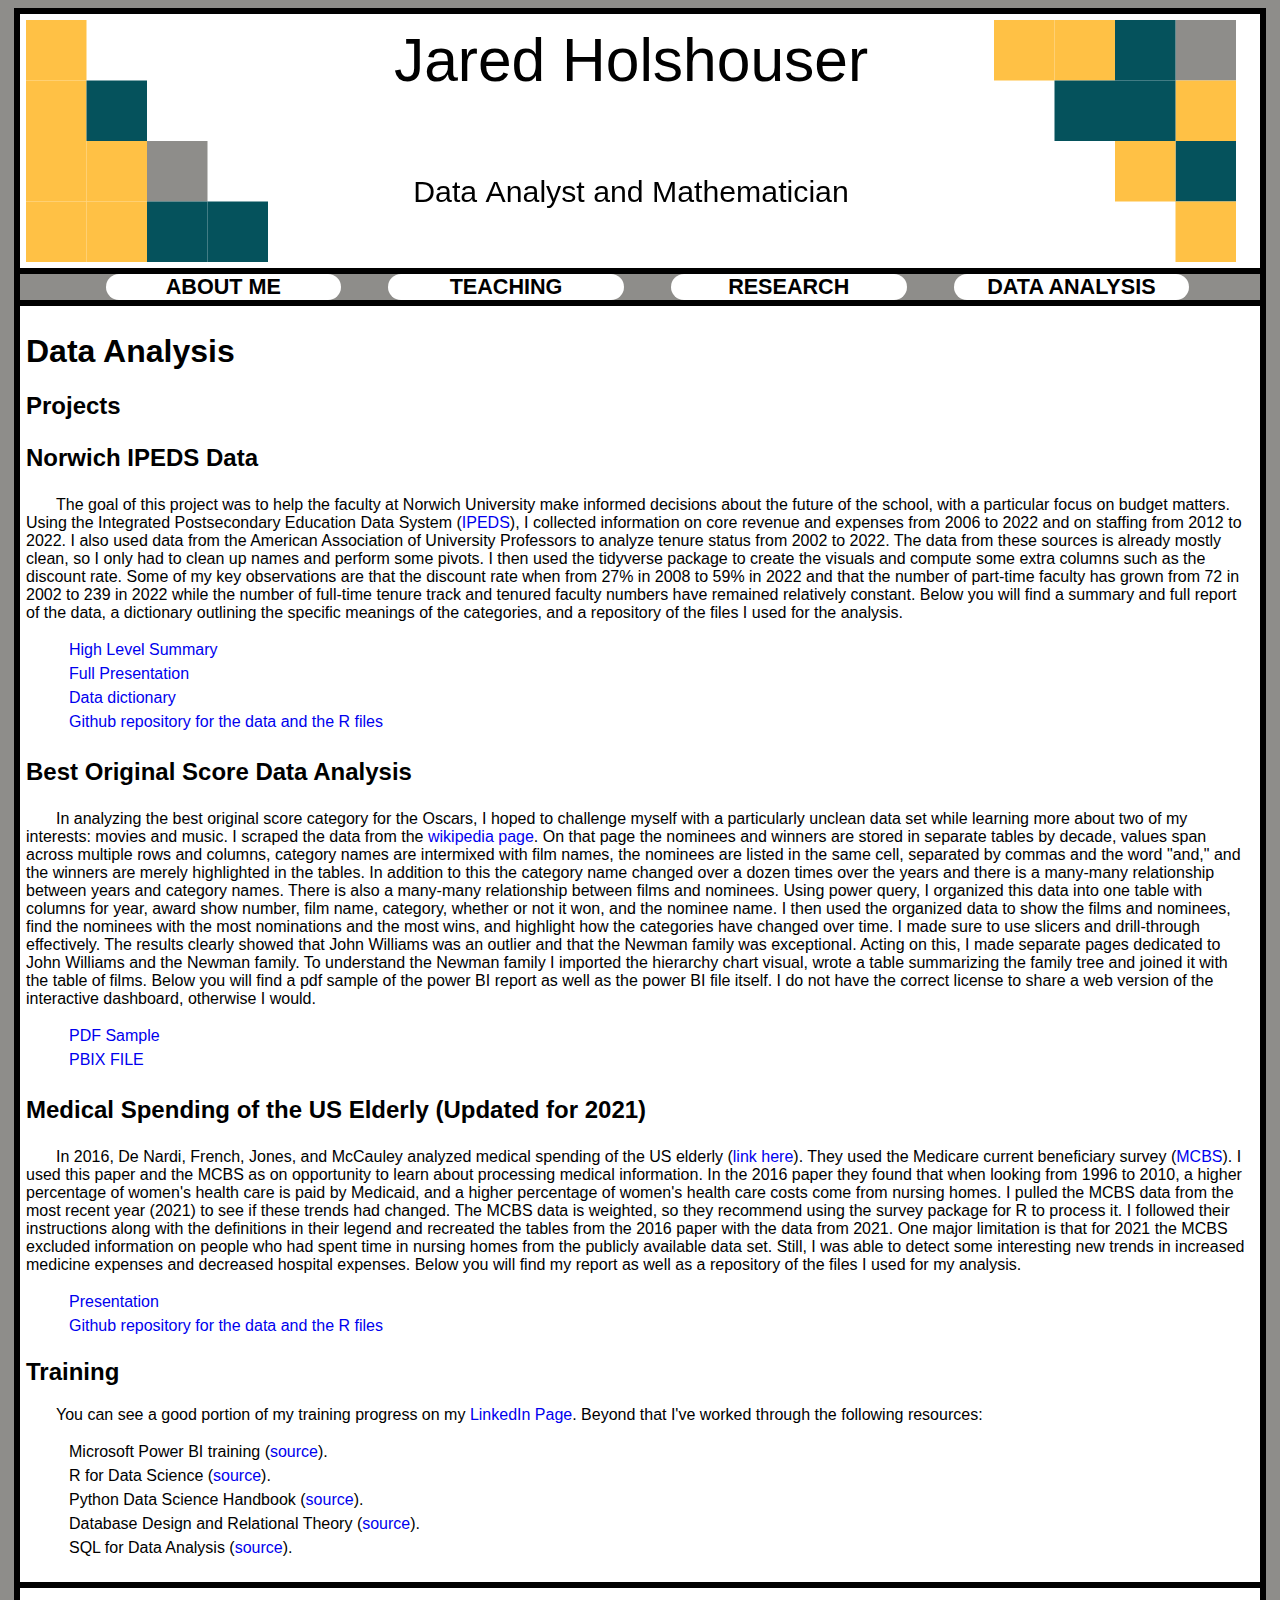
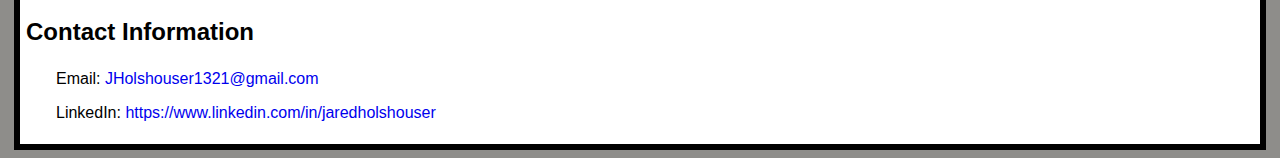
==== commit cc5fba1e: "Update data.html" ====
--- a/data.html
+++ b/data.html
@@ -41,7 +41,7 @@
 	<h2>Projects</h2>
 	<h3>Norwich IPEDS Data</h3>
 	<p>
-		The goal of this project was to help the faculty at Norwich University create informed decisions about the future of the school, with a particular focus on budget matters. Using the Integrated Postsecondary Education Data System (<a href="https://nces.ed.gov/ipeds/use-the-data" target="_blank">IPEDS</a>), I collected information on core revenue and expenses from 2006 to 2022 and on staffing from 2012 to 2022. I also used data from the American Association of University Professors to analyze tenure status from 2002 to 2022. The data from these sources is already mostly clean, so I only had to clean up names and perform some pivots. I then used the tidyverse package to create the visuals and compute some extra columns such as the discount rate. Some of my key observations are that the discount rate when from 27% in 2008 to 59% in 2022 and that the number of part-time faculty has grown from 72 in 2002 to 239 in 2022 while the number of full-time tenure track and tenured faculty numbers have remained relatively constant. Below you will find a summary and full report of the data, a dictionary outlining the specific meanings of the categories, and a repository of the files I used for the analysis.
+		The goal of this project was to help the faculty at Norwich University make informed decisions about the future of the school, with a particular focus on budget matters. Using the Integrated Postsecondary Education Data System (<a href="https://nces.ed.gov/ipeds/use-the-data" target="_blank">IPEDS</a>), I collected information on core revenue and expenses from 2006 to 2022 and on staffing from 2012 to 2022. I also used data from the American Association of University Professors to analyze tenure status from 2002 to 2022. The data from these sources is already mostly clean, so I only had to clean up names and perform some pivots. I then used the tidyverse package to create the visuals and compute some extra columns such as the discount rate. Some of my key observations are that the discount rate when from 27% in 2008 to 59% in 2022 and that the number of part-time faculty has grown from 72 in 2002 to 239 in 2022 while the number of full-time tenure track and tenured faculty numbers have remained relatively constant. Below you will find a summary and full report of the data, a dictionary outlining the specific meanings of the categories, and a repository of the files I used for the analysis.
 	</p>
 	<ul>
 		<li><a href="Norwich IPEDS Summary.pdf" target="_blank">High Level Summary</a></li>
